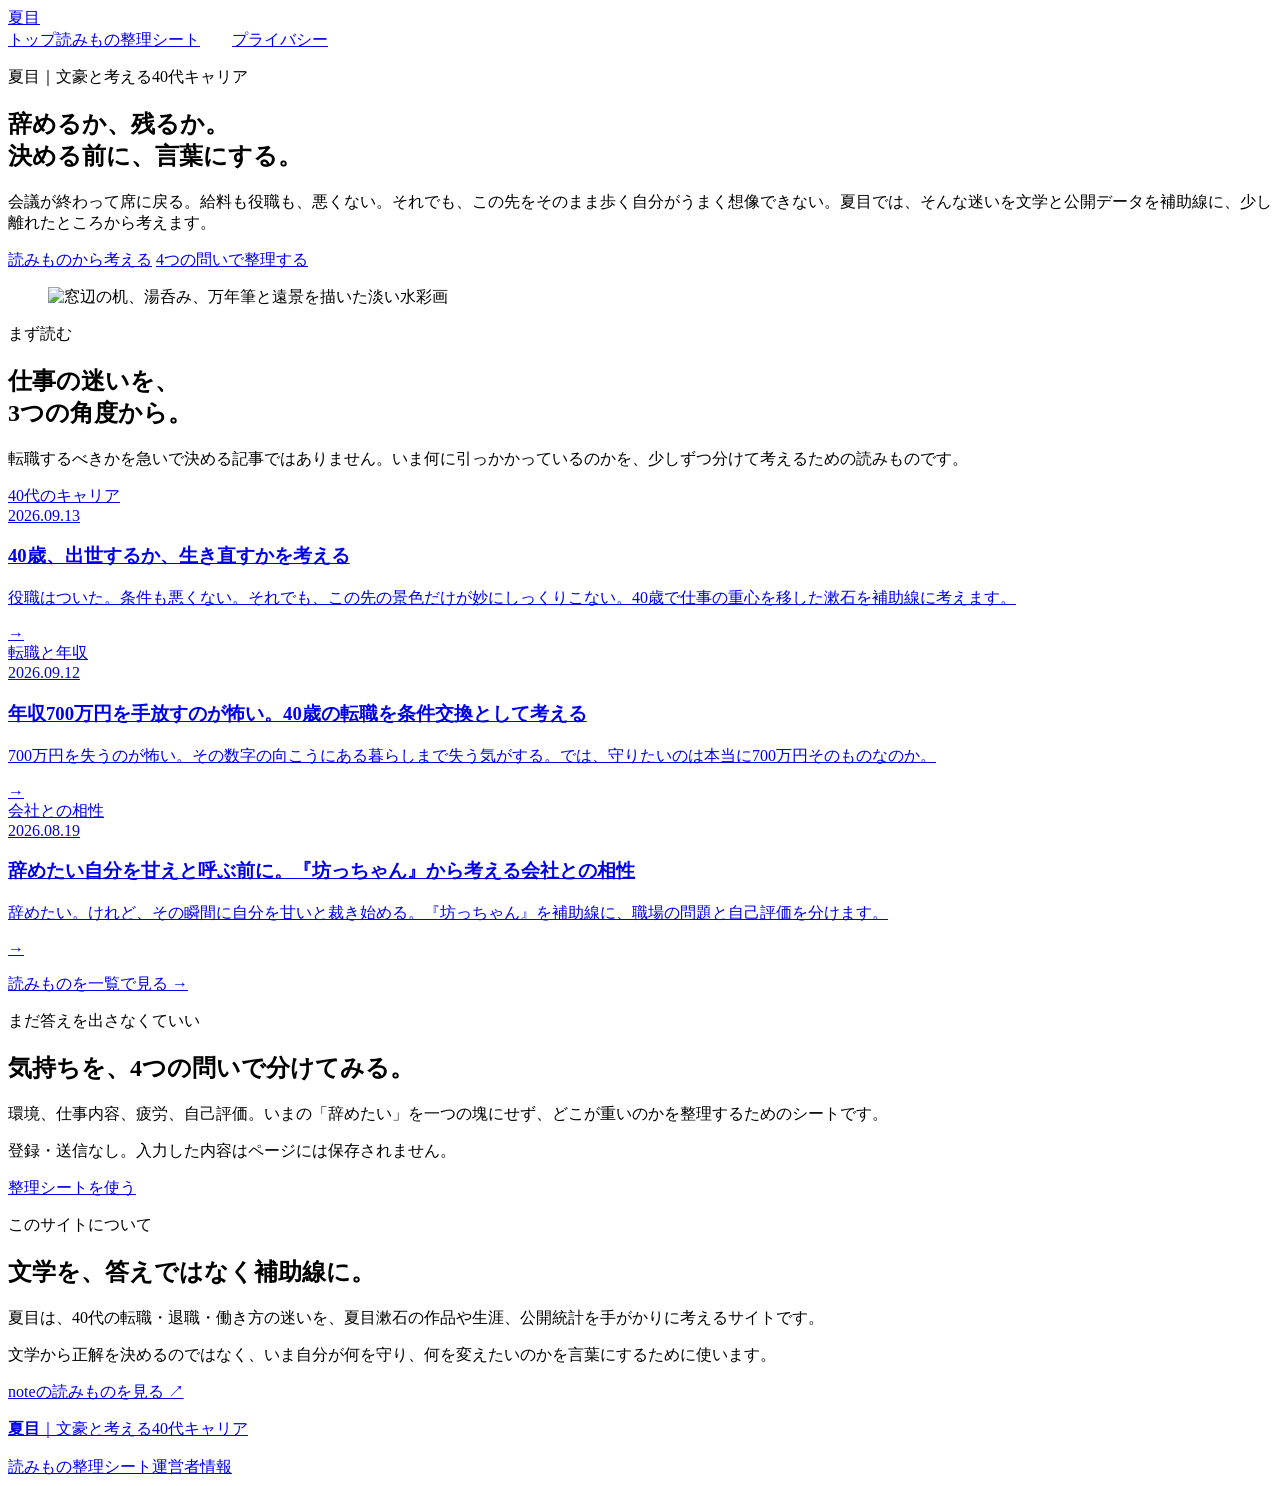
==== public/index.html @ 606f7859 "Unify footer identity home link and navigation order" ====
<!doctype html>
<html lang="ja">
<head>
  <meta charset="utf-8">
  <meta name="viewport" content="width=device-width, initial-scale=1">
  <meta name="description" content="夏目は、40代の転職・退職・働き方の迷いを、夏目漱石の作品や公開データを補助線に考えるサイトです。">
  <title>夏目｜仕事の迷いを、言葉にする</title>
  <link rel="stylesheet" href="/home.css">
</head>
<body>
  <header class="site-header site-chrome"><a class="site-brand" href="/">夏目</a><nav class="site-chrome-nav" aria-label="メインナビゲーション"><a href="/" aria-current="page">トップ</a><a href="/articles/">読みもの</a><a href="/shigoto-seiri/">整理シート</a><a class="icon-link" href="https://note.com/soseki_life" target="_blank" rel="noopener" aria-label="note" title="note"><img src="/shigoto-seiri/icons/note.png" width="16" height="16" alt=""></a><a class="icon-link" href="https://www.threads.com/@soseki_life" target="_blank" rel="noopener" aria-label="Threads" title="Threads"><img src="/shigoto-seiri/icons/threads.png" width="16" height="16" alt=""></a><a href="/privacy/">プライバシー</a></nav></header>

  <main>
    <section class="hero">
      <p class="eyebrow">夏目｜文豪と考える40代キャリア</p>
      <h1>辞めるか、残るか。<br>決める前に、言葉にする。</h1>
      <p class="hero-lead">会議が終わって席に戻る。給料も役職も、悪くない。それでも、この先をそのまま歩く自分がうまく想像できない。夏目では、そんな迷いを文学と公開データを補助線に、少し離れたところから考えます。</p>
      <div class="hero-actions">
        <a class="button button-primary" href="#readings">読みものから考える</a>
        <a class="button button-secondary" href="/shigoto-seiri/">4つの問いで整理する</a>
      </div>
      <figure class="hero-visual">
        <img src="/assets/natsume-home-desk-morning.png" width="1280" height="670" alt="窓辺の机、湯呑み、万年筆と遠景を描いた淡い水彩画" decoding="async" fetchpriority="high">
      </figure>
    </section>

    <section class="section" id="readings" aria-labelledby="readings-title">
      <div class="section-heading">
        <p class="section-kicker">まず読む</p>
        <div>
          <h2 id="readings-title">仕事の迷いを、<br>3つの角度から。</h2>
          <p class="section-intro">転職するべきかを急いで決める記事ではありません。いま何に引っかかっているのかを、少しずつ分けて考えるための読みものです。</p>
        </div>
      </div>

      <div class="featured-list">
        <a class="story" href="/articles/40s-career-rebuild/">
          <div class="story-meta">40代のキャリア<br>2026.09.13</div>
          <div>
            <h3>40歳、出世するか、生き直すかを考える</h3>
            <p>役職はついた。条件も悪くない。それでも、この先の景色だけが妙にしっくりこない。40歳で仕事の重心を移した漱石を補助線に考えます。</p>
          </div>
          <span class="story-arrow" aria-hidden="true">→</span>
        </a>

        <a class="story" href="/articles/40s-salary-700/">
          <div class="story-meta">転職と年収<br>2026.09.12</div>
          <div>
            <h3>年収700万円を手放すのが怖い。40歳の転職を条件交換として考える</h3>
            <p>700万円を失うのが怖い。その数字の向こうにある暮らしまで失う気がする。では、守りたいのは本当に700万円そのものなのか。</p>
          </div>
          <span class="story-arrow" aria-hidden="true">→</span>
        </a>

        <a class="story" href="/articles/botchan-workplace-fit/">
          <div class="story-meta">会社との相性<br>2026.08.19</div>
          <div>
            <h3>辞めたい自分を甘えと呼ぶ前に。『坊っちゃん』から考える会社との相性</h3>
            <p>辞めたい。けれど、その瞬間に自分を甘いと裁き始める。『坊っちゃん』を補助線に、職場の問題と自己評価を分けます。</p>
          </div>
          <span class="story-arrow" aria-hidden="true">→</span>
        </a>
      </div>

      <p><a class="text-link" href="/articles/">読みものを一覧で見る →</a></p>
    </section>

    <section class="section" aria-labelledby="worksheet-title">
      <div class="worksheet-box">
        <div>
          <p class="section-kicker">まだ答えを出さなくていい</p>
          <h2 id="worksheet-title">気持ちを、4つの問いで分けてみる。</h2>
          <p>環境、仕事内容、疲労、自己評価。いまの「辞めたい」を一つの塊にせず、どこが重いのかを整理するためのシートです。</p>
          <p class="small-note">登録・送信なし。入力した内容はページには保存されません。</p>
        </div>
        <a class="button button-primary" href="/shigoto-seiri/">整理シートを使う</a>
      </div>
    </section>

    <section class="section" aria-labelledby="about-title">
      <div class="about-grid">
        <div>
          <p class="section-kicker">このサイトについて</p>
          <h2 id="about-title">文学を、答えではなく補助線に。</h2>
        </div>
        <div>
          <p>夏目は、40代の転職・退職・働き方の迷いを、夏目漱石の作品や生涯、公開統計を手がかりに考えるサイトです。</p>
          <p>文学から正解を決めるのではなく、いま自分が何を守り、何を変えたいのかを言葉にするために使います。</p>
          <p><a class="text-link" href="https://note.com/soseki_life" target="_blank" rel="noopener">noteの読みものを見る ↗</a></p>
        </div>
      </div>
    </section>
  </main>

  <footer class="site-footer site-chrome"><p class="site-footer-identity"><a class="site-footer-home" href="/"><strong class="site-brand">夏目</strong><span class="site-tagline">｜文豪と考える40代キャリア</span></a></p><nav class="site-chrome-nav" aria-label="フッターナビゲーション"><a href="/articles/">読みもの</a><a href="/shigoto-seiri/">整理シート</a><a href="/privacy/">運営者情報</a><a class="icon-link" href="https://note.com/soseki_life" target="_blank" rel="noopener" aria-label="note" title="note"><img src="/shigoto-seiri/icons/note.png" width="16" height="16" alt=""></a><a class="icon-link" href="https://www.threads.com/@soseki_life" target="_blank" rel="noopener" aria-label="Threads" title="Threads"><img src="/shigoto-seiri/icons/threads.png" width="16" height="16" alt=""></a></nav></footer>
</body>
</html>
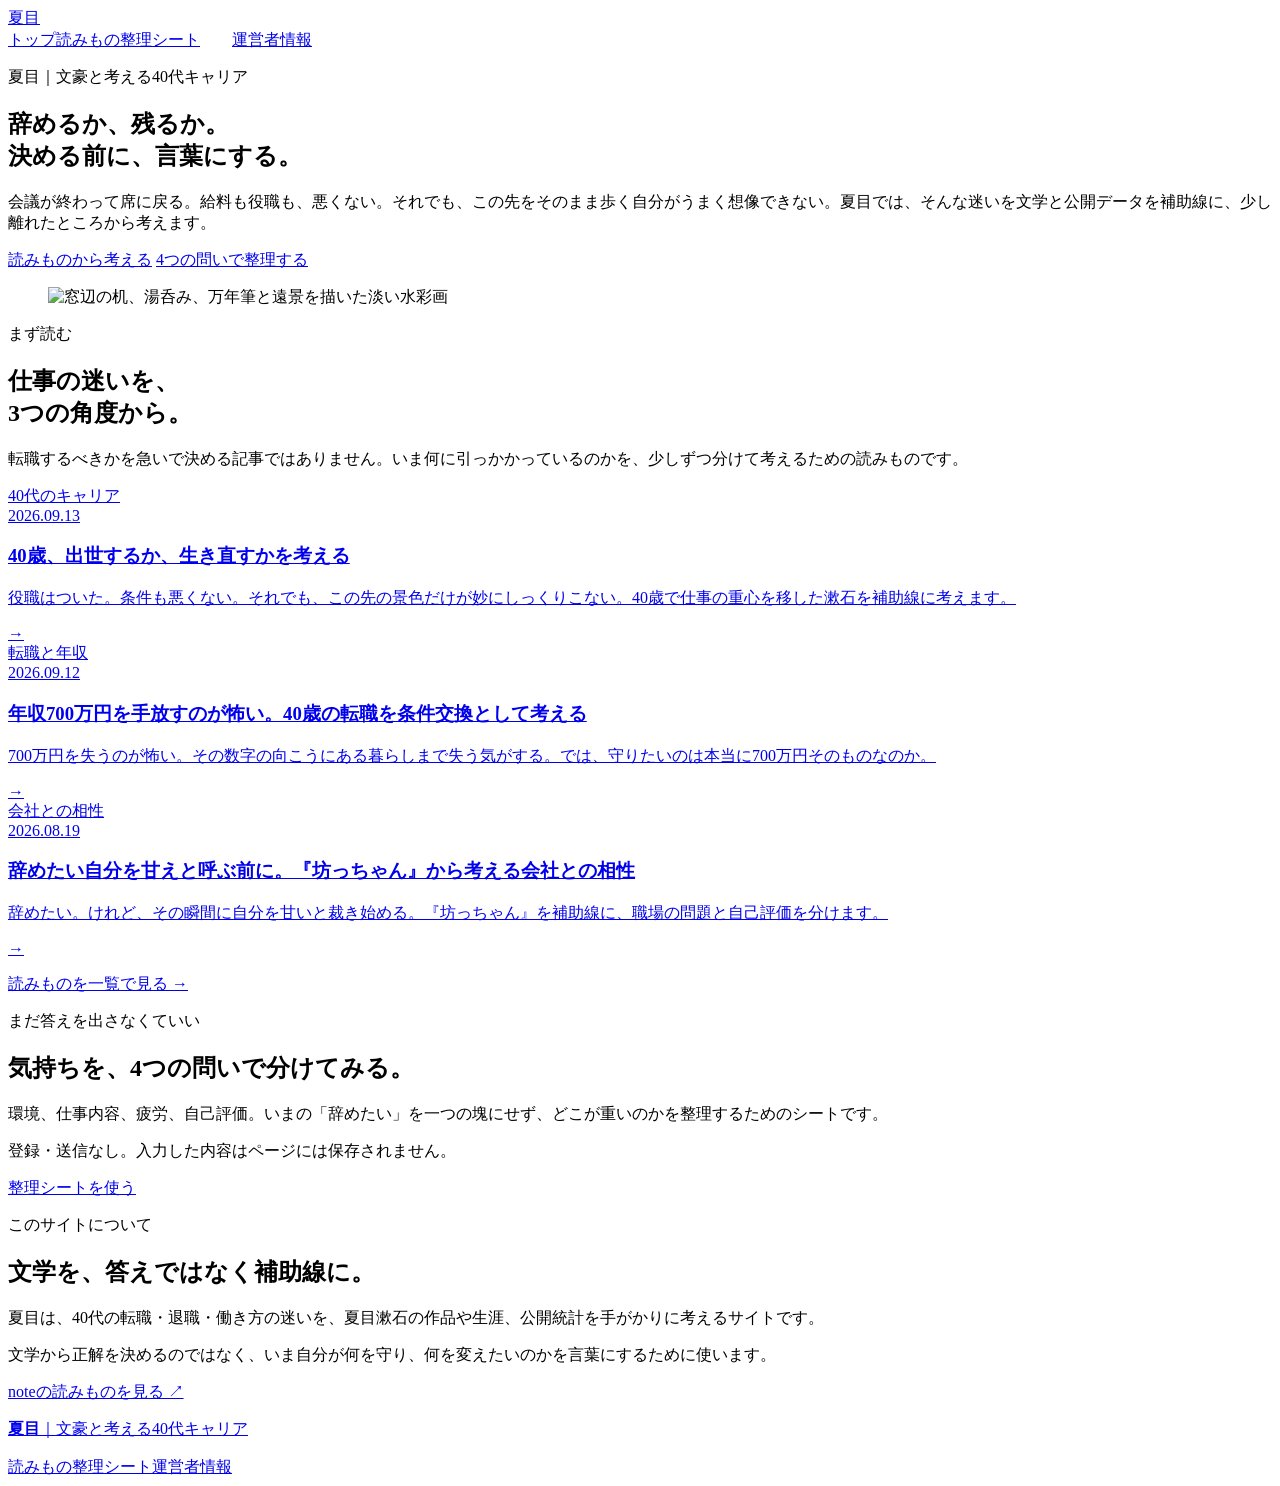
==== commit 976a82e3: "Align header about label and concise PR disclosure" ====
--- a/public/index.html
+++ b/public/index.html
@@ -8,7 +8,7 @@
   <link rel="stylesheet" href="/home.css">
 </head>
 <body>
-  <header class="site-header site-chrome"><a class="site-brand" href="/">夏目</a><nav class="site-chrome-nav" aria-label="メインナビゲーション"><a href="/" aria-current="page">トップ</a><a href="/articles/">読みもの</a><a href="/shigoto-seiri/">整理シート</a><a class="icon-link" href="https://note.com/soseki_life" target="_blank" rel="noopener" aria-label="note" title="note"><img src="/shigoto-seiri/icons/note.png" width="16" height="16" alt=""></a><a class="icon-link" href="https://www.threads.com/@soseki_life" target="_blank" rel="noopener" aria-label="Threads" title="Threads"><img src="/shigoto-seiri/icons/threads.png" width="16" height="16" alt=""></a><a href="/privacy/">プライバシー</a></nav></header>
+  <header class="site-header site-chrome"><a class="site-brand" href="/">夏目</a><nav class="site-chrome-nav" aria-label="メインナビゲーション"><a href="/" aria-current="page">トップ</a><a href="/articles/">読みもの</a><a href="/shigoto-seiri/">整理シート</a><a class="icon-link" href="https://note.com/soseki_life" target="_blank" rel="noopener" aria-label="note" title="note"><img src="/shigoto-seiri/icons/note.png" width="16" height="16" alt=""></a><a class="icon-link" href="https://www.threads.com/@soseki_life" target="_blank" rel="noopener" aria-label="Threads" title="Threads"><img src="/shigoto-seiri/icons/threads.png" width="16" height="16" alt=""></a><a href="/privacy/">運営者情報</a></nav></header>
 
   <main>
     <section class="hero">
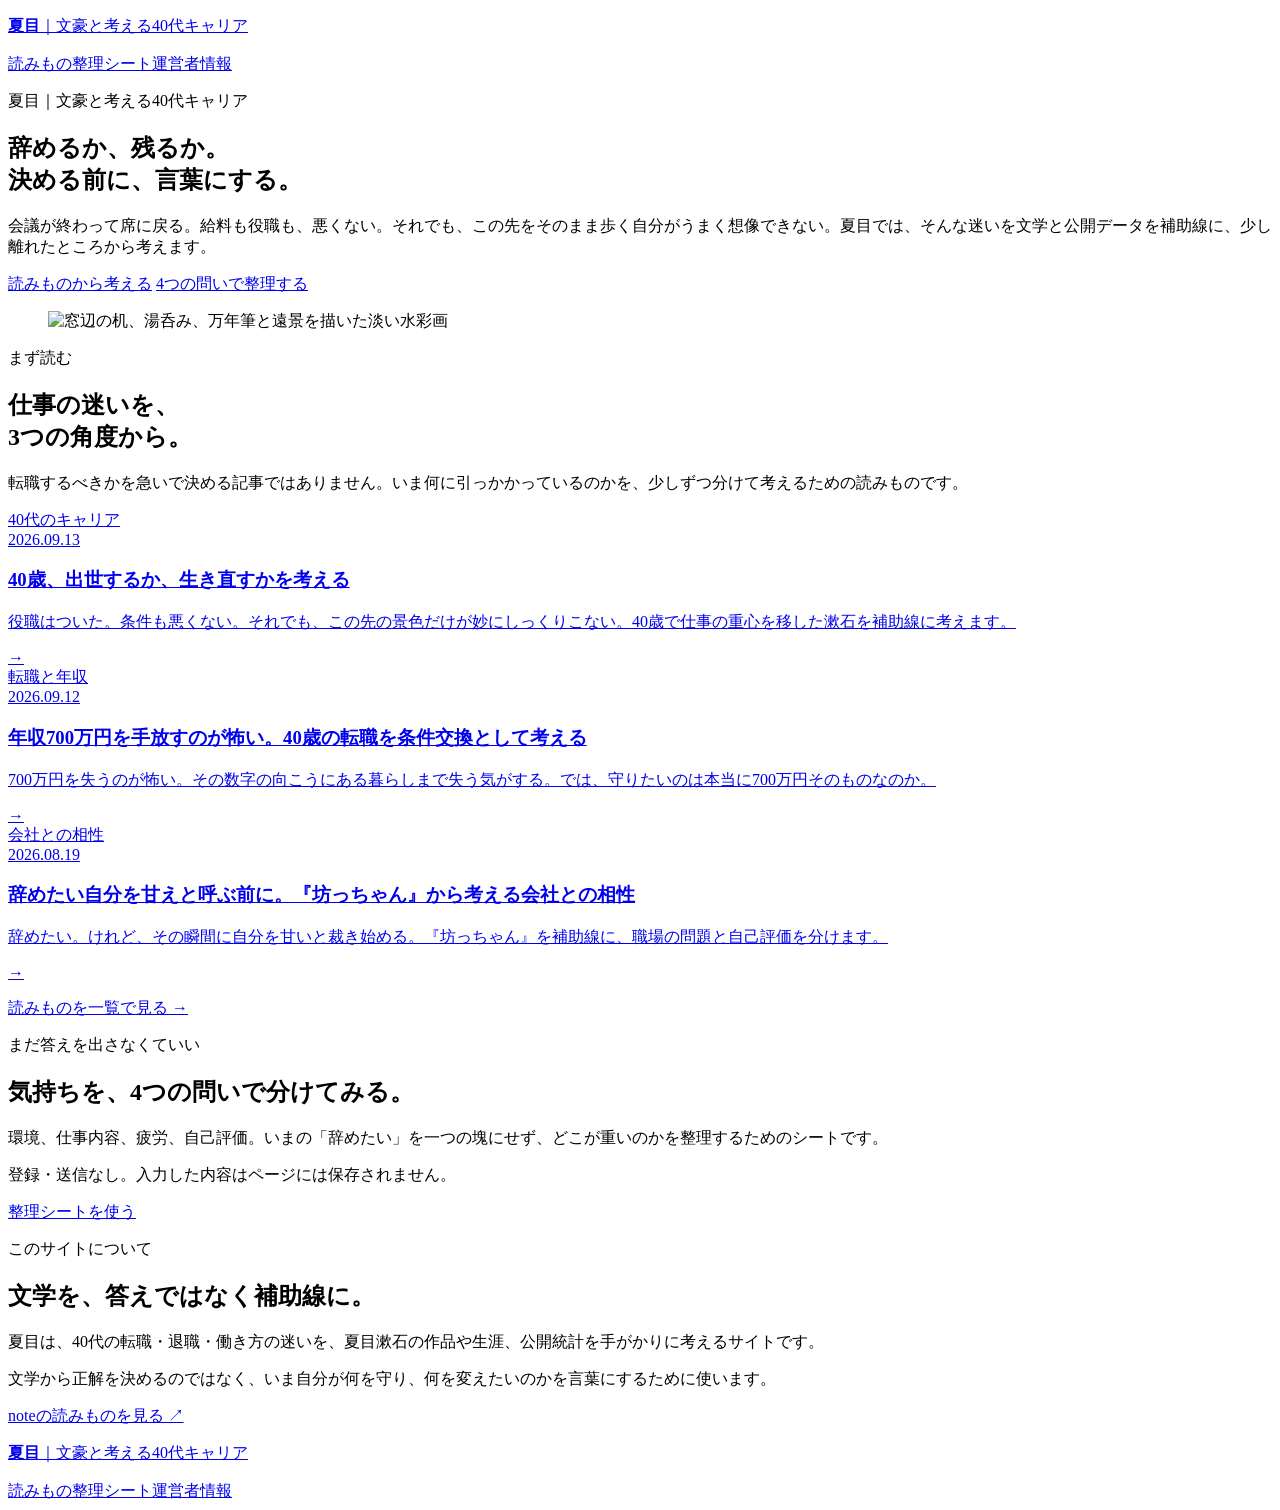
==== commit 02c70c43: "Match header identity and nav with footer across site" ====
--- a/public/index.html
+++ b/public/index.html
@@ -8,7 +8,7 @@
   <link rel="stylesheet" href="/home.css">
 </head>
 <body>
-  <header class="site-header site-chrome"><a class="site-brand" href="/">夏目</a><nav class="site-chrome-nav" aria-label="メインナビゲーション"><a href="/" aria-current="page">トップ</a><a href="/articles/">読みもの</a><a href="/shigoto-seiri/">整理シート</a><a class="icon-link" href="https://note.com/soseki_life" target="_blank" rel="noopener" aria-label="note" title="note"><img src="/shigoto-seiri/icons/note.png" width="16" height="16" alt=""></a><a class="icon-link" href="https://www.threads.com/@soseki_life" target="_blank" rel="noopener" aria-label="Threads" title="Threads"><img src="/shigoto-seiri/icons/threads.png" width="16" height="16" alt=""></a><a href="/privacy/">運営者情報</a></nav></header>
+  <header class="site-header site-chrome"><p class="site-header-identity"><a class="site-footer-home" href="/"><strong class="site-brand">夏目</strong><span class="site-tagline">｜文豪と考える40代キャリア</span></a></p><nav class="site-chrome-nav" aria-label="メインナビゲーション"><a href="/articles/">読みもの</a><a href="/shigoto-seiri/">整理シート</a><a href="/privacy/">運営者情報</a><a class="icon-link" href="https://note.com/soseki_life" target="_blank" rel="noopener" aria-label="note" title="note"><img src="/shigoto-seiri/icons/note.png" width="16" height="16" alt=""></a><a class="icon-link" href="https://www.threads.com/@soseki_life" target="_blank" rel="noopener" aria-label="Threads" title="Threads"><img src="/shigoto-seiri/icons/threads.png" width="16" height="16" alt=""></a></nav></header>
 
   <main>
     <section class="hero">
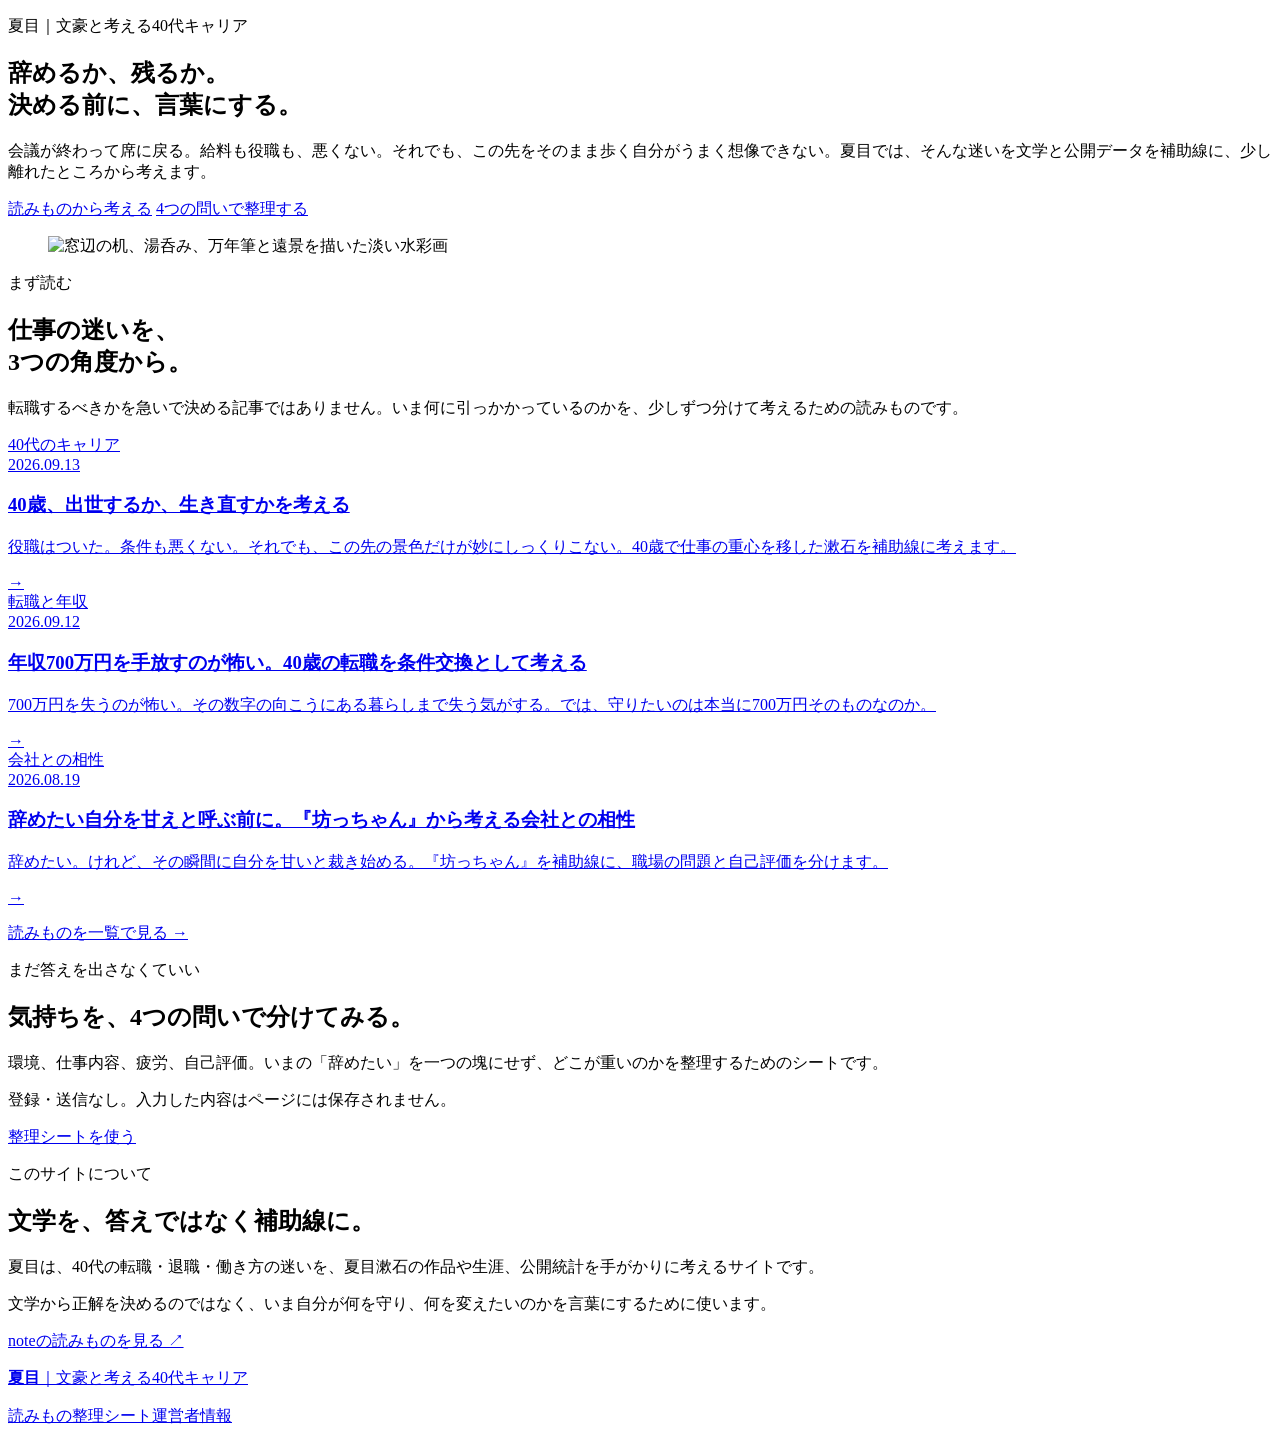
==== commit 63a59c0f: "Remove redundant site header; keep footer navigation" ====
--- a/public/index.html
+++ b/public/index.html
@@ -8,8 +8,6 @@
   <link rel="stylesheet" href="/home.css">
 </head>
 <body>
-  <header class="site-header site-chrome"><p class="site-header-identity"><a class="site-footer-home" href="/"><strong class="site-brand">夏目</strong><span class="site-tagline">｜文豪と考える40代キャリア</span></a></p><nav class="site-chrome-nav" aria-label="メインナビゲーション"><a href="/articles/">読みもの</a><a href="/shigoto-seiri/">整理シート</a><a href="/privacy/">運営者情報</a><a class="icon-link" href="https://note.com/soseki_life" target="_blank" rel="noopener" aria-label="note" title="note"><img src="/shigoto-seiri/icons/note.png" width="16" height="16" alt=""></a><a class="icon-link" href="https://www.threads.com/@soseki_life" target="_blank" rel="noopener" aria-label="Threads" title="Threads"><img src="/shigoto-seiri/icons/threads.png" width="16" height="16" alt=""></a></nav></header>
-
   <main>
     <section class="hero">
       <p class="eyebrow">夏目｜文豪と考える40代キャリア</p>
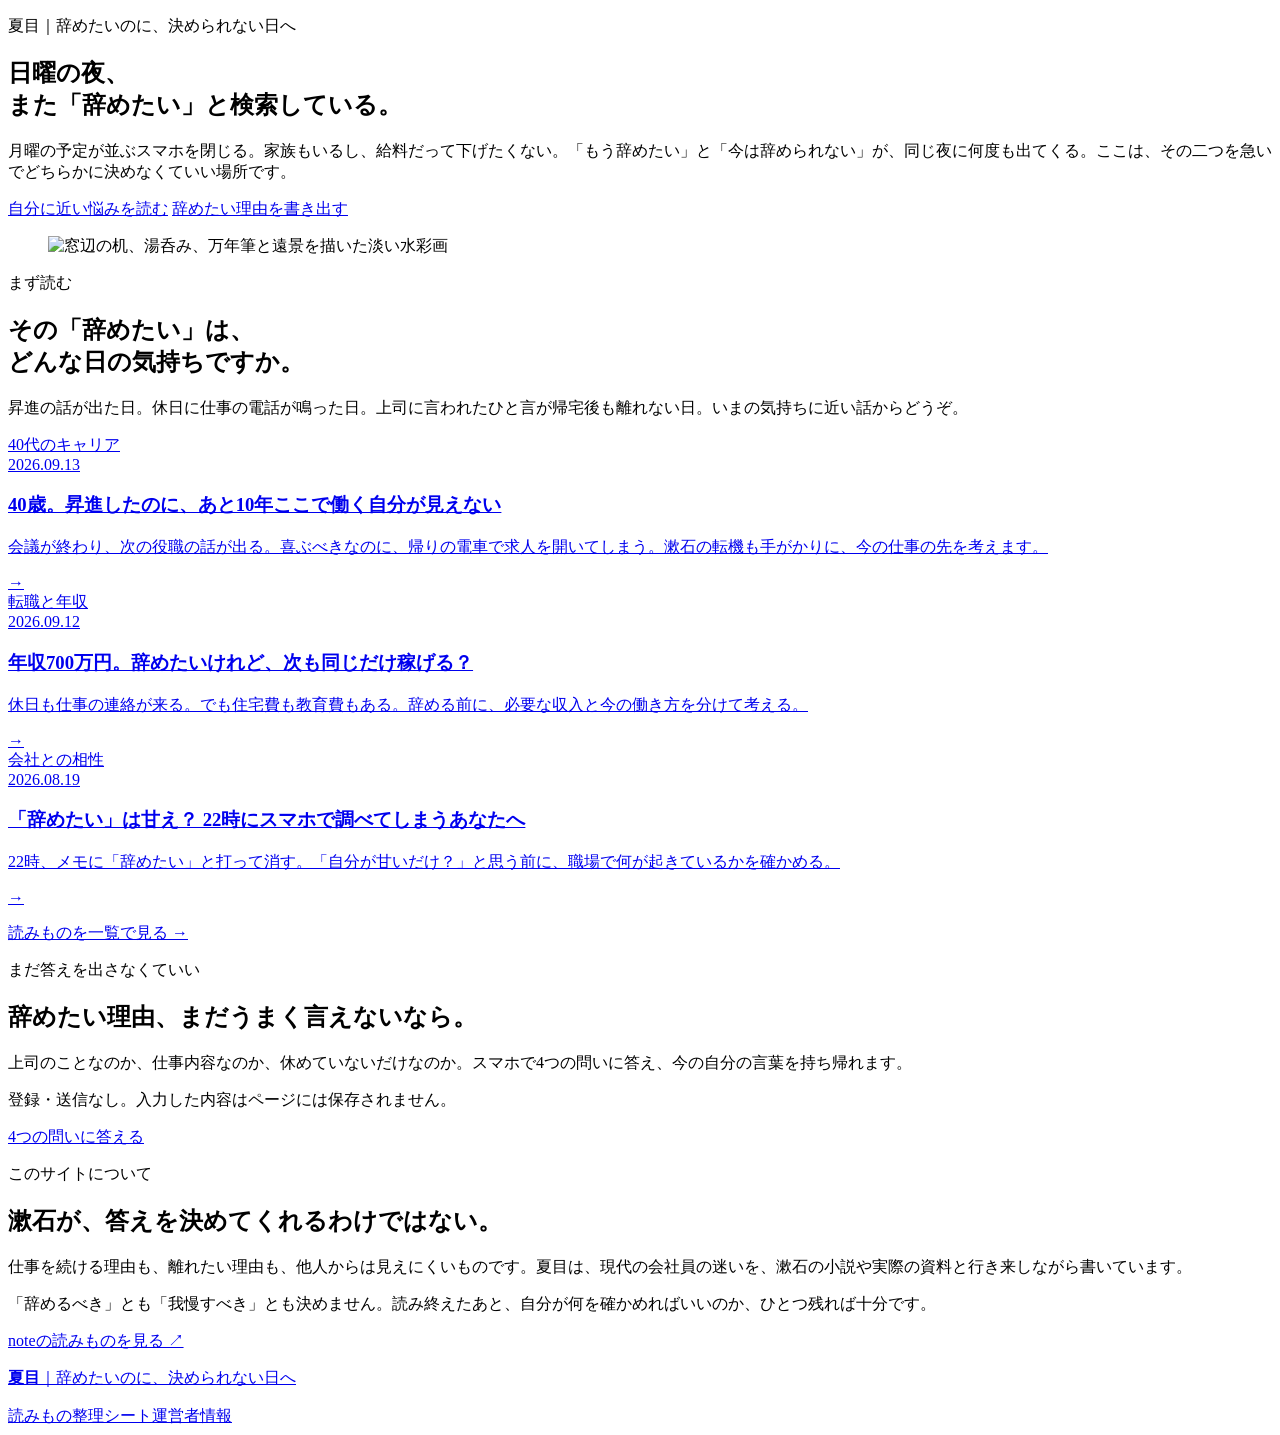
==== commit 328e4e0d: "Rewrite Natsume homepage and article navigation in reader language" ====
--- a/public/index.html
+++ b/public/index.html
@@ -3,19 +3,19 @@
 <head>
   <meta charset="utf-8">
   <meta name="viewport" content="width=device-width, initial-scale=1">
-  <meta name="description" content="夏目は、40代の転職・退職・働き方の迷いを、夏目漱石の作品や公開データを補助線に考えるサイトです。">
-  <title>夏目｜仕事の迷いを、言葉にする</title>
+  <meta name="description" content="会社を辞めたい。でも年収も家族も気になる。40代の転職・退職の迷いを、漱石の作品も手がかりに整理する読みものと無料シート。">
+  <title>会社を辞めたい。でも決められない40代へ｜夏目</title>
   <link rel="stylesheet" href="/home.css">
 </head>
 <body>
   <main>
     <section class="hero">
-      <p class="eyebrow">夏目｜文豪と考える40代キャリア</p>
-      <h1>辞めるか、残るか。<br>決める前に、言葉にする。</h1>
-      <p class="hero-lead">会議が終わって席に戻る。給料も役職も、悪くない。それでも、この先をそのまま歩く自分がうまく想像できない。夏目では、そんな迷いを文学と公開データを補助線に、少し離れたところから考えます。</p>
+      <p class="eyebrow">夏目｜辞めたいのに、決められない日へ</p>
+      <h1>日曜の夜、<br>また「辞めたい」と検索している。</h1>
+      <p class="hero-lead">月曜の予定が並ぶスマホを閉じる。家族もいるし、給料だって下げたくない。「もう辞めたい」と「今は辞められない」が、同じ夜に何度も出てくる。ここは、その二つを急いでどちらかに決めなくていい場所です。</p>
       <div class="hero-actions">
-        <a class="button button-primary" href="#readings">読みものから考える</a>
-        <a class="button button-secondary" href="/shigoto-seiri/">4つの問いで整理する</a>
+        <a class="button button-primary" href="#readings">自分に近い悩みを読む</a>
+        <a class="button button-secondary" href="/shigoto-seiri/">辞めたい理由を書き出す</a>
       </div>
       <figure class="hero-visual">
         <img src="/assets/natsume-home-desk-morning.png" width="1280" height="670" alt="窓辺の机、湯呑み、万年筆と遠景を描いた淡い水彩画" decoding="async" fetchpriority="high">
@@ -26,8 +26,8 @@
       <div class="section-heading">
         <p class="section-kicker">まず読む</p>
         <div>
-          <h2 id="readings-title">仕事の迷いを、<br>3つの角度から。</h2>
-          <p class="section-intro">転職するべきかを急いで決める記事ではありません。いま何に引っかかっているのかを、少しずつ分けて考えるための読みものです。</p>
+          <h2 id="readings-title">その「辞めたい」は、<br>どんな日の気持ちですか。</h2>
+          <p class="section-intro">昇進の話が出た日。休日に仕事の電話が鳴った日。上司に言われたひと言が帰宅後も離れない日。いまの気持ちに近い話からどうぞ。</p>
         </div>
       </div>
 
@@ -35,8 +35,8 @@
         <a class="story" href="/articles/40s-career-rebuild/">
           <div class="story-meta">40代のキャリア<br>2026.09.13</div>
           <div>
-            <h3>40歳、出世するか、生き直すかを考える</h3>
-            <p>役職はついた。条件も悪くない。それでも、この先の景色だけが妙にしっくりこない。40歳で仕事の重心を移した漱石を補助線に考えます。</p>
+            <h3>40歳。昇進したのに、あと10年ここで働く自分が見えない</h3>
+            <p>会議が終わり、次の役職の話が出る。喜ぶべきなのに、帰りの電車で求人を開いてしまう。漱石の転機も手がかりに、今の仕事の先を考えます。</p>
           </div>
           <span class="story-arrow" aria-hidden="true">→</span>
         </a>
@@ -44,8 +44,8 @@
         <a class="story" href="/articles/40s-salary-700/">
           <div class="story-meta">転職と年収<br>2026.09.12</div>
           <div>
-            <h3>年収700万円を手放すのが怖い。40歳の転職を条件交換として考える</h3>
-            <p>700万円を失うのが怖い。その数字の向こうにある暮らしまで失う気がする。では、守りたいのは本当に700万円そのものなのか。</p>
+            <h3>年収700万円。辞めたいけれど、次も同じだけ稼げる？</h3>
+            <p>休日も仕事の連絡が来る。でも住宅費も教育費もある。辞める前に、必要な収入と今の働き方を分けて考える。</p>
           </div>
           <span class="story-arrow" aria-hidden="true">→</span>
         </a>
@@ -53,8 +53,8 @@
         <a class="story" href="/articles/botchan-workplace-fit/">
           <div class="story-meta">会社との相性<br>2026.08.19</div>
           <div>
-            <h3>辞めたい自分を甘えと呼ぶ前に。『坊っちゃん』から考える会社との相性</h3>
-            <p>辞めたい。けれど、その瞬間に自分を甘いと裁き始める。『坊っちゃん』を補助線に、職場の問題と自己評価を分けます。</p>
+            <h3>「辞めたい」は甘え？ 22時にスマホで調べてしまうあなたへ</h3>
+            <p>22時、メモに「辞めたい」と打って消す。「自分が甘いだけ？」と思う前に、職場で何が起きているかを確かめる。</p>
           </div>
           <span class="story-arrow" aria-hidden="true">→</span>
         </a>
@@ -67,11 +67,11 @@
       <div class="worksheet-box">
         <div>
           <p class="section-kicker">まだ答えを出さなくていい</p>
-          <h2 id="worksheet-title">気持ちを、4つの問いで分けてみる。</h2>
-          <p>環境、仕事内容、疲労、自己評価。いまの「辞めたい」を一つの塊にせず、どこが重いのかを整理するためのシートです。</p>
+          <h2 id="worksheet-title">辞めたい理由、まだうまく言えないなら。</h2>
+          <p>上司のことなのか、仕事内容なのか、休めていないだけなのか。スマホで4つの問いに答え、今の自分の言葉を持ち帰れます。</p>
           <p class="small-note">登録・送信なし。入力した内容はページには保存されません。</p>
         </div>
-        <a class="button button-primary" href="/shigoto-seiri/">整理シートを使う</a>
+        <a class="button button-primary" href="/shigoto-seiri/">4つの問いに答える</a>
       </div>
     </section>
 
@@ -79,17 +79,17 @@
       <div class="about-grid">
         <div>
           <p class="section-kicker">このサイトについて</p>
-          <h2 id="about-title">文学を、答えではなく補助線に。</h2>
+          <h2 id="about-title">漱石が、答えを決めてくれるわけではない。</h2>
         </div>
         <div>
-          <p>夏目は、40代の転職・退職・働き方の迷いを、夏目漱石の作品や生涯、公開統計を手がかりに考えるサイトです。</p>
-          <p>文学から正解を決めるのではなく、いま自分が何を守り、何を変えたいのかを言葉にするために使います。</p>
+          <p>仕事を続ける理由も、離れたい理由も、他人からは見えにくいものです。夏目は、現代の会社員の迷いを、漱石の小説や実際の資料と行き来しながら書いています。</p>
+          <p>「辞めるべき」とも「我慢すべき」とも決めません。読み終えたあと、自分が何を確かめればいいのか、ひとつ残れば十分です。</p>
           <p><a class="text-link" href="https://note.com/soseki_life" target="_blank" rel="noopener">noteの読みものを見る ↗</a></p>
         </div>
       </div>
     </section>
   </main>
 
-  <footer class="site-footer site-chrome"><p class="site-footer-identity"><a class="site-footer-home" href="/"><strong class="site-brand">夏目</strong><span class="site-tagline">｜文豪と考える40代キャリア</span></a></p><nav class="site-chrome-nav" aria-label="フッターナビゲーション"><a href="/articles/">読みもの</a><a href="/shigoto-seiri/">整理シート</a><a href="/privacy/">運営者情報</a><a class="icon-link" href="https://note.com/soseki_life" target="_blank" rel="noopener" aria-label="note" title="note"><img src="/shigoto-seiri/icons/note.png" width="16" height="16" alt=""></a><a class="icon-link" href="https://www.threads.com/@soseki_life" target="_blank" rel="noopener" aria-label="Threads" title="Threads"><img src="/shigoto-seiri/icons/threads.png" width="16" height="16" alt=""></a></nav></footer>
+  <footer class="site-footer site-chrome"><p class="site-footer-identity"><a class="site-footer-home" href="/"><strong class="site-brand">夏目</strong><span class="site-tagline">｜辞めたいのに、決められない日へ</span></a></p><nav class="site-chrome-nav" aria-label="フッターナビゲーション"><a href="/articles/">読みもの</a><a href="/shigoto-seiri/">整理シート</a><a href="/privacy/">運営者情報</a><a class="icon-link" href="https://note.com/soseki_life" target="_blank" rel="noopener" aria-label="note" title="note"><img src="/shigoto-seiri/icons/note.png" width="16" height="16" alt=""></a><a class="icon-link" href="https://www.threads.com/@soseki_life" target="_blank" rel="noopener" aria-label="Threads" title="Threads"><img src="/shigoto-seiri/icons/threads.png" width="16" height="16" alt=""></a></nav></footer>
 </body>
 </html>
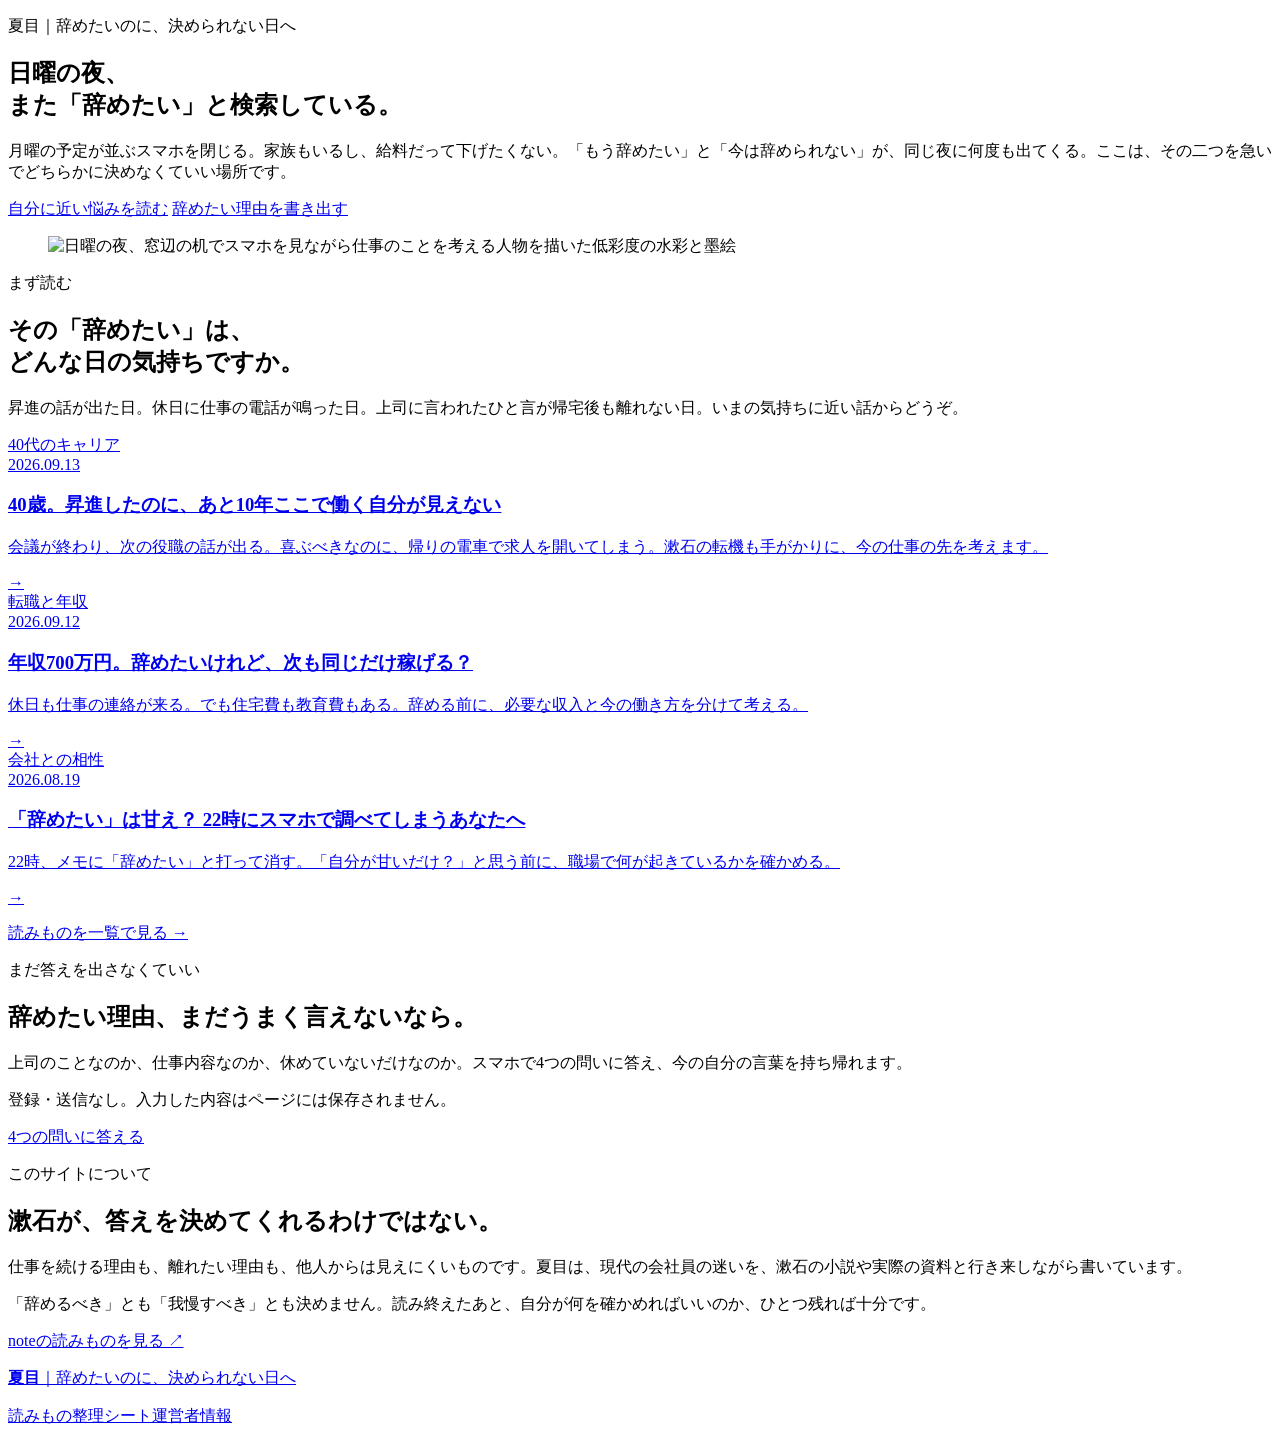
==== commit a0b0c9d8: "Replace Natsume homepage hero with Sunday-night illustration" ====
--- a/public/index.html
+++ b/public/index.html
@@ -4,9 +4,11 @@
   <meta charset="utf-8">
   <meta name="viewport" content="width=device-width, initial-scale=1">
   <meta name="description" content="会社を辞めたい。でも年収も家族も気になる。40代の転職・退職の迷いを、漱石の作品も手がかりに整理する読みものと無料シート。">
+  <link rel="canonical" href="https://natsume.soseki-life.workers.dev/">
   <title>会社を辞めたい。でも決められない40代へ｜夏目</title>
   <link rel="stylesheet" href="/home.css">
-</head>
+    <script src="/quiet-motion.js" defer></script>
+  </head>
 <body>
   <main>
     <section class="hero">
@@ -18,7 +20,7 @@
         <a class="button button-secondary" href="/shigoto-seiri/">辞めたい理由を書き出す</a>
       </div>
       <figure class="hero-visual">
-        <img src="/assets/natsume-home-desk-morning.png" width="1280" height="670" alt="窓辺の机、湯呑み、万年筆と遠景を描いた淡い水彩画" decoding="async" fetchpriority="high">
+        <img src="/assets/natsume-home-sunday-night.png" width="1774" height="887" alt="日曜の夜、窓辺の机でスマホを見ながら仕事のことを考える人物を描いた低彩度の水彩と墨絵" decoding="async" fetchpriority="high">
       </figure>
     </section>
 
